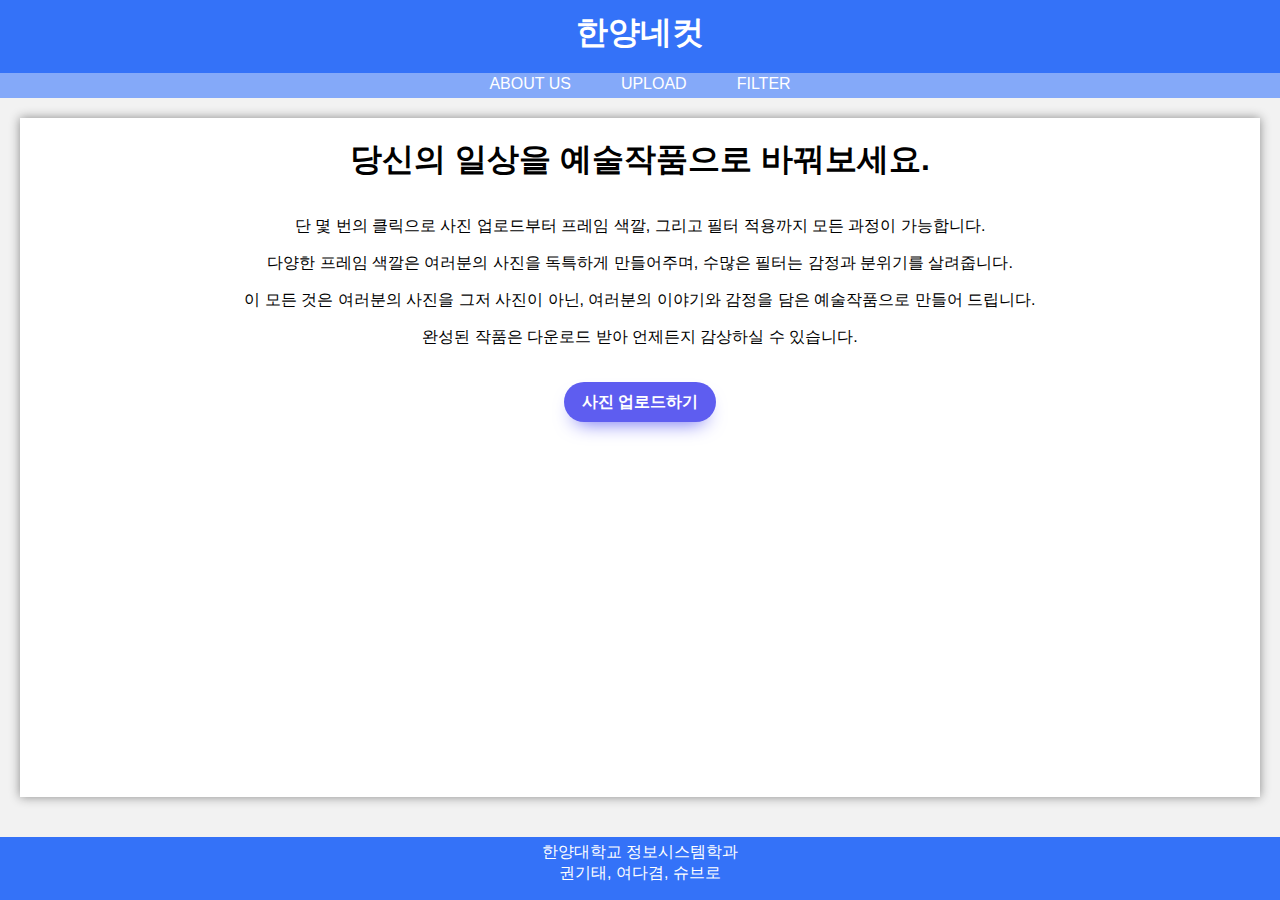
==== index.html @ 0a0daae5 "bug fix" ====
<!DOCTYPE html>
<html>
  <head>
    <meta charset="UTF-8" />
    <title>한양네컷</title>
    <link href="style.css" rel="stylesheet" />
    <script src="https://html2canvas.hertzen.com/dist/html2canvas.min.js"></script>
  </head>
  <body>
    <header>
      <h1>한양네컷</h1>
    </header>
    <nav id="navbar">
      <ul>
        <!-- <li><a href="#" data-content="about">ABOUT US</a></li>
        <li><a href="#" data-content="upload">UPLOAD</a></li>
        <li>
          <a href="#" data-content="filter" data-next-content="filter"
            >FILTER</a
          >
        </li> -->
        <li data-content="about">ABOUT US</li>
        <li data-content="upload">UPLOAD</li>
        <li data-content="filter">FILTER</li>
      </ul>
    </nav>
    <main>
      <div id="about" class="content">
        <h1>당신의 일상을 예술작품으로 바꿔보세요.</h1>
        <br />
        <p>
          단 몇 번의 클릭으로 사진 업로드부터 프레임 색깔, 그리고 필터 적용까지
          모든 과정이 가능합니다.
        </p>
        <p>
          다양한 프레임 색깔은 여러분의 사진을 독특하게 만들어주며, 수많은
          필터는 감정과 분위기를 살려줍니다.
        </p>
        <p>
          이 모든 것은 여러분의 사진을 그저 사진이 아닌, 여러분의 이야기와
          감정을 담은 예술작품으로 만들어 드립니다.
        </p>
        <p>완성된 작품은 다운로드 받아 언제든지 감상하실 수 있습니다.</p>
        <br />
        <button class="page-button" data-next-content="upload">
          사진 업로드하기
        </button>
      </div>

      <div id="upload" class="content" style="display: none">
        <div class="flex-container">
          <div class="button-container">
            <button class="frame-button" onclick="open_color()">
              프레임 변경하기
            </button>
          </div>
          <div class="image-container">
            <input type="color" id="color" onchange="color_change()" hidden />
            <div id="capture">
              <div id="img_list">
                <div class="img_group">
                  <input
                    id="input1"
                    type="file"
                    onchange="change(this.id)"
                    accept="image/*"
                    hidden
                  />
                  <label for="input1"><img class="img" src="plus.png" /></label>
                </div>
                <div class="img_group">
                  <input
                    id="input2"
                    type="file"
                    onchange="change(this.id)"
                    accept="image/*"
                    hidden
                  />
                  <label for="input2"><img class="img" src="plus.png" /></label>
                </div>
                <div class="img_group">
                  <input
                    id="input3"
                    type="file"
                    onchange="change(this.id)"
                    accept="image/*"
                    hidden
                  />
                  <label for="input3"><img class="img" src="plus.png" /></label>
                </div>
                <div class="img_group">
                  <input
                    id="input4"
                    type="file"
                    onchange="change(this.id)"
                    accept="image/*"
                    hidden
                  />
                  <label for="input4"><img class="img" src="plus.png" /></label>
                </div>
              </div>
            </div>
          </div>
          <div class="button-container">
            <button class="page-button" data-next-content="filter">
              필터 적용하기
            </button>
            <br />
            <strong
              >반드시 4개의 사진을 모두<br />업로드하고 이동해주세요!</strong
            >
          </div>
        </div>
      </div>

      <div id="filter" class="content" style="display: none">
        <div class="flex-container">
          <div class="button-container">
            <button class="filter-button" data-filter="brightness">
              Brightness
            </button>
            <button class="filter-button" data-filter="contrast">
              Contrast
            </button>
            <button class="filter-button" data-filter="saturate">
              Saturate
            </button>
            <button class="filter-button" data-filter="sepia">Sepia</button>
            <button class="filter-button" data-filter="grayscale">
              Grayscale
            </button>
            <button class="filter-button" data-filter="blur">Blur</button>
            <button class="clear-filter-button" id="clear-filters">
              필터 해제
            </button>
            <br />
            <strong>
              필터는 중복적용이 가능합니다.<br />다양한 조합을 만들어보세요!
            </strong>
          </div>
          <div
            class="image-container"
            id="filter-image-container"
            style="display: flex"
          >
            <!-- 업로드된 사진들이 여기에 추가됩니다 -->
          </div>
          <div class="button-container">
            <button id="download" onclick="donwload_img()">다운로드</button>
          </div>
        </div>
      </div>
    </main>
    <footer>
      한양대학교 정보시스템학과<br />
      권기태, 여다겸, 슈브로
    </footer>
  </body>

  <script>
    // document
    //   .getElementById("navbar")
    //   .addEventListener("click", function (event) {
    //     if (event.target.getAttribute("data-content")) {
    //       event.preventDefault();

    //       let contents = document.getElementsByClassName("content");
    //       for (let i = 0; i < contents.length; i++) {
    //         contents[i].style.display = "none";
    //       }

    //       let contentId = event.target.getAttribute("data-content");
    //       document.getElementById(contentId).style.display = "block";
    //     }
    //   });

    // document.querySelector("main").addEventListener("click", function (event) {
    //   if (event.target.getAttribute("data-next-content")) {
    //     let contents = document.getElementsByClassName("content");
    //     for (let i = 0; i < contents.length; i++) {
    //       contents[i].style.display = "none";
    //     }

    //     let contentId = event.target.getAttribute("data-next-content");
    //     document.getElementById(contentId).style.display = "block";
    //   }
    // });
    var clean_images = {};
    function change(id) {
      let input = document.getElementById(id);
      let img = document
        .getElementById(id)
        .parentElement.getElementsByClassName("img")[0];
      if (input.files[0]) {
        img.src = URL.createObjectURL(input.files[0]);
        clean_images[id] = img.src;
      }

      input.parentElement.style.overflow = "auto";
      input.nextElementSibling.style.alignItems = "flex-start";
    }

    function color_change() {
      let color_input = document.getElementById("color").value;
      document.getElementById("img_list").style.backgroundColor = color_input;
    }

    function copyImagesToFilterPage() {
      let imageContainer = document.getElementById("filter-image-container");
      let images = document
        .getElementById("img_list")
        .getElementsByClassName("img");

      // 기존에 추가된 이미지들을 모두 제거합니다
      while (imageContainer.firstChild) {
        imageContainer.firstChild.remove();
      }

      // img_list 전체를 복사하여 필터 페이지에 추가합니다
      let imgList = document.getElementById("img_list");
      let clonedImgList = imgList.cloneNode(true);

      // 이미지를 클릭했을 때 아무런 동작도 하지 않도록 합니다.
      let clonedImages = clonedImgList.getElementsByClassName("img");
      for (let i = 0; i < clonedImages.length; i++) {
        clonedImages[i].addEventListener("click", function (event) {
          event.stopPropagation();
        });
      }

      // 필터 페이지에 이미지 리스트가 이미 존재한다면 제거합니다
      let existingImgList = imageContainer.querySelector("#img_list");
      if (existingImgList) {
        existingImgList.remove();
      }

      // 필터 페이지에 복사한 이미지 리스트를 추가합니다
      imageContainer.appendChild(clonedImgList);

      document.getElementById("upload").remove();
    }

    // // '필터 적용하기' 버튼 클릭 이벤트
    // document
    //   .querySelector('.page-button[data-next-content="filter"]')
    //   .addEventListener("click", copyImagesToFilterPage);

    // // nav에서 'FILTER'를 클릭하는 이벤트
    // document
    //   .querySelector('#navbar a[data-content="filter"]')
    //   .addEventListener("click", copyImagesToFilterPage);

    // function change(id) {
    //   let input = document.getElementById(id);
    //   let img = document
    //     .getElementById(id)
    //     .parentElement.getElementsByClassName("img")[0];
    //   if (input.files[0]) img.src = URL.createObjectURL(input.files[0]);
    // }

    // function color_change() {
    //   let color_input = document.getElementById("color").value;
    //   document.getElementById("img_list").style.backgroundColor = color_input;
    // }

    // document
    //   .querySelector('.page-button[data-next-content="filter"]')
    //   .addEventListener("click", function () {
    //     let imageContainer = document.getElementById("filter-image-container");
    //     let images = document
    //       .getElementById("img_list")
    //       .getElementsByClassName("img");

    //     // 기존에 추가된 이미지들을 모두 제거합니다
    //     while (imageContainer.firstChild) {
    //       imageContainer.firstChild.remove();
    //     }

    //     // 업로드된 이미지들을 필터 적용 페이지에 추가합니다
    //     for (let i = 0; i < images.length; i++) {
    //       if (images[i].src != "plus.png") {
    //         let img = document.createElement("img");
    //         img.src = images[i].src;
    //         imageContainer.appendChild(img);
    //       }
    //     }
    //   });

    // 필터 버튼 클릭 시 해당 필터를 이미지에 적용합니다
    let buttons = document.querySelectorAll(".filter-button");
    buttons.forEach((button) => {
      button.addEventListener("click", function () {
        let filter = this.getAttribute("data-filter");
        let images = document
          .getElementById("filter-image-container")
          .getElementsByTagName("img");

        for (let i = 0; i < images.length; i++) {
          let dpr = window.devicePixelRatio || 1; // for hidpi
          console.log(dpr);
          let canvas = document.createElement("canvas");
          let ctx = canvas.getContext("2d");
          canvas.width =
            parseInt(window.getComputedStyle(images[i]).width) * dpr;
          canvas.height =
            parseInt(window.getComputedStyle(images[i]).height) * dpr;
          console.log(canvas.width, canvas.height);
          ctx.scale(dpr, dpr);
          console.log(canvas.width, canvas.height);
          switch (filter) {
            case "brightness":
              ctx.filter = "brightness(110%)";
              break;
            case "contrast":
              ctx.filter = "contrast(110%)";
              break;
            case "saturate":
              ctx.filter = "saturate(120%)";
              break;
            case "sepia":
              ctx.filter = "sepia(110%)";
              break;
            case "grayscale":
              ctx.filter = "grayscale(10%)";
              break;
            case "blur":
              ctx.filter = "blur(2px)";
              break;
          }
          ctx.imageSmoothingEnabled = true;
          ctx.imageSmoothingQuality = "high";
          ctx.drawImage(images[i], 0, 0, canvas.width/2, canvas.height/2);
          let canvas_image = canvas.toDataURL();
          console.log(canvas_image);
          images[i].src = canvas_image;
        }
      });
    });

    document
      .getElementById("clear-filters")
      .addEventListener("click", function () {
        let images = document
          .getElementById("filter-image-container")
          .getElementsByTagName("img");
        for (let i = 0; i < images.length; i++) {
          images[i].style.filter = "";
        }
        for (const i in clean_images) {
          console.log(i, clean_images[i]);
          document.getElementById(i).nextElementSibling.childNodes[0].src =
            clean_images[i];
        }
      });

    function open_color() {
      let color_input = document.getElementById("color");
      //color_input.hidden=false;
      color_input.click();
    }

    function handleNavigationToUpload(event) {
      let contents = document.getElementsByClassName("content");
      for (let i = 0; i < contents.length; i++) {
        contents[i].style.display = "none";
      }

      let contentId = event.target.getAttribute("data-next-content");
      document.getElementById(contentId).style.display = "block";

      event.stopPropagation(); // Prevent the event from propagating further
    }

    document
      .querySelector('.page-button[data-next-content="upload"]')
      .addEventListener("click", handleNavigationToUpload);

    function handleNavigationToFilter(event) {
      let images = document
        .getElementById("img_list")
        .getElementsByClassName("img");
      let allImagesUploaded = Array.from(images).every(
        (img) => img.src !== "plus.png"
      );

      if (!allImagesUploaded) {
        alert("사진을 모두 업로드해주세요.");
        event.preventDefault(); // 클릭 이벤트가 추가로 진행되는 것을 방지합니다.
        return; // 함수를 종료하여 다음 코드가 실행되지 않게 합니다.
      } else {
        let contents = document.getElementsByClassName("content");
        for (let i = 0; i < contents.length; i++) {
          contents[i].style.display = "none";
        }

        let contentId = event.target.getAttribute("data-next-content");
        document.getElementById(contentId).style.display = "block";

        copyImagesToFilterPage();
      }

      event.stopPropagation(); // Prevent the event from propagating further
    }

    document
      .querySelector('.page-button[data-next-content="filter"]')
      .addEventListener("click", handleNavigationToFilter);

    document
      .querySelector('#navbar a[data-content="filter"]')
      .addEventListener("click", handleNavigationToFilter);

    function navigateTo(pageName) {
      let contents = document.getElementsByClassName("content");
      for (let i = 0; i < contents.length; i++) {
        contents[i].style.display = "none";
      }

      if (pageName === "filter") {
        copyImagesToFilterPage();
      }

      document.getElementById(pageName).style.display = "block";
    }

    function saveAs(uri, filename) {
      var link = document.createElement("a");

      if (typeof link.download === "string") {
        link.href = uri;
        link.download = filename;

        //Firefox requires the link to be in the body
        document.body.appendChild(link);

        //simulate click
        link.click();

        //remove the link when done
        document.body.removeChild(link);
      } else {
        window.open(uri);
      }
    }

    function saveAs(uri, filename) {
      var link = document.createElement("a");

      if (typeof link.download === "string") {
        link.href = uri;
        link.download = filename;

        //Firefox requires the link to be in the body
        document.body.appendChild(link);

        //simulate click
        link.click();

        //remove the link when done
        document.body.removeChild(link);
      } else {
        window.open(uri);
      }
    }
    function donwload_img() {
      console.log("hi");

      html2canvas(document.querySelector("#img_list"), {
        useCORS: true,
        allowTaint: true,
      }).then(function (canvas) {
        console.log(canvas.toDataURL());
        saveAs(canvas.toDataURL(), "file-name.png");
      });
    }
  </script>
</html>
---- style.css ----
body {
  margin: 0;
  padding: 0;
  font-family: sans-serif;
  background-color: #f2f2f2;
}

header {
  min-height: 6vh;
  background-color: #3472f8;
  color: white;
  padding: 0.5em;
  padding-top: 0.7em;
  text-align: center;
}

h1 {
  margin: 0;
}

nav {
  min-height: 2vh;
  background-color: #84a9f9;
  color: white;
  padding: 0.3em;
  padding-top: 0.1em;
}

nav ul {
  margin: 0;
  padding: 0;
  text-align: center;
  list-style: none;
  display: flex;
  justify-content: center;
  gap: 30px;
}

nav li {
  margin: 0 10px;
}

nav a {
  color: white;
  text-decoration: none;
}

main::-webkit-scrollbar-thumb {
  background-image: linear-gradient(180deg, #d0368a 0%, #708ad4 99%);
  box-shadow: inset 2px 2px 5px 0 rgba(#fff, 0.5);
  border-radius: 100px;
}
main {
  height: 71vh;
  max-width: 1200px;
  margin: 20px auto;
  padding: 20px;
  text-align: center;
  align-items: center;
  background-color: white;
  box-shadow: 0px 0px 10px #888;
}

label {
  display: inline-flex;
  align-items: center;
  justify-content: center;
  height: 100%;
  width: 100%;
  cursor: pointer;
  padding: 0;
}

.img {
  min-height: 100%;
  min-width: 100%;
  object-fit: cover;
  object-position: center;
  background-color: white;
  image-rendering: optimizeQuality;
}

.img_group {
  height: 15vh;
  width: 20vh;
  text-align: center;
  display: inline-flex;
  justify-content: center;
  align-items: center;
  overflow: hidden;
  position: relative;
  margin: 10px;
  margin-top: 5px;
  margin-bottom: 5px;
}
.img_group:last-child {
  margin-bottom: 10px;
}
.img_group:first-child {
  margin-top: 10px;
}

.img_group::-webkit-scrollbar {
  display: none;
}

#img_list {
  display: inline-flex;
  flex-direction: column;
  background-color: lightgray;
}

.flex-container {
  display: flex;
  justify-content: space-between;
}

.button-container {
  display: flex;
  flex-direction: column;
  align-items: flex-end;
}

.image-container {
  display: flex;
  flex-direction: column;
  align-items: center;
  flex-grow: 1;
}

.page-button,
.frame-button,
.filter-button,
.clear-filter-button,
#download {
  background: #5e5df0;
  border-radius: 999px;
  box-shadow: #5e5df0 0 10px 20px -10px;
  box-sizing: border-box;
  color: #ffffff;
  cursor: pointer;
  font-size: 16px;
  font-weight: 700;
  line-height: 24px;
  opacity: 1;
  outline: 0 solid transparent;
  padding: 8px 18px;
  user-select: none;
  -webkit-user-select: none;
  touch-action: manipulation;
  width: fit-content;
  word-break: break-word;
  border: 0;
}

.clear-filter-button {
  background: #f05d5d;
  box-shadow: #f05d5d 0 10px 20px -10px;
}

.filter-button,
.clear-filter-button {
  margin-bottom: 10px;
  width: 120px;
}

#upload {
  display: flex;
  flex-direction: column;
  align-items: center;
  position: relative;
}

#color {
  margin-top: 70px;
}

footer {
  min-height: 7vh;
  width: 100%;
  background-color: #3472f8;
  color: white;
  text-align: center;
  padding-top: 0.3em;
  position: fixed;
  bottom: 0;
  box-sizing: border-box;
}
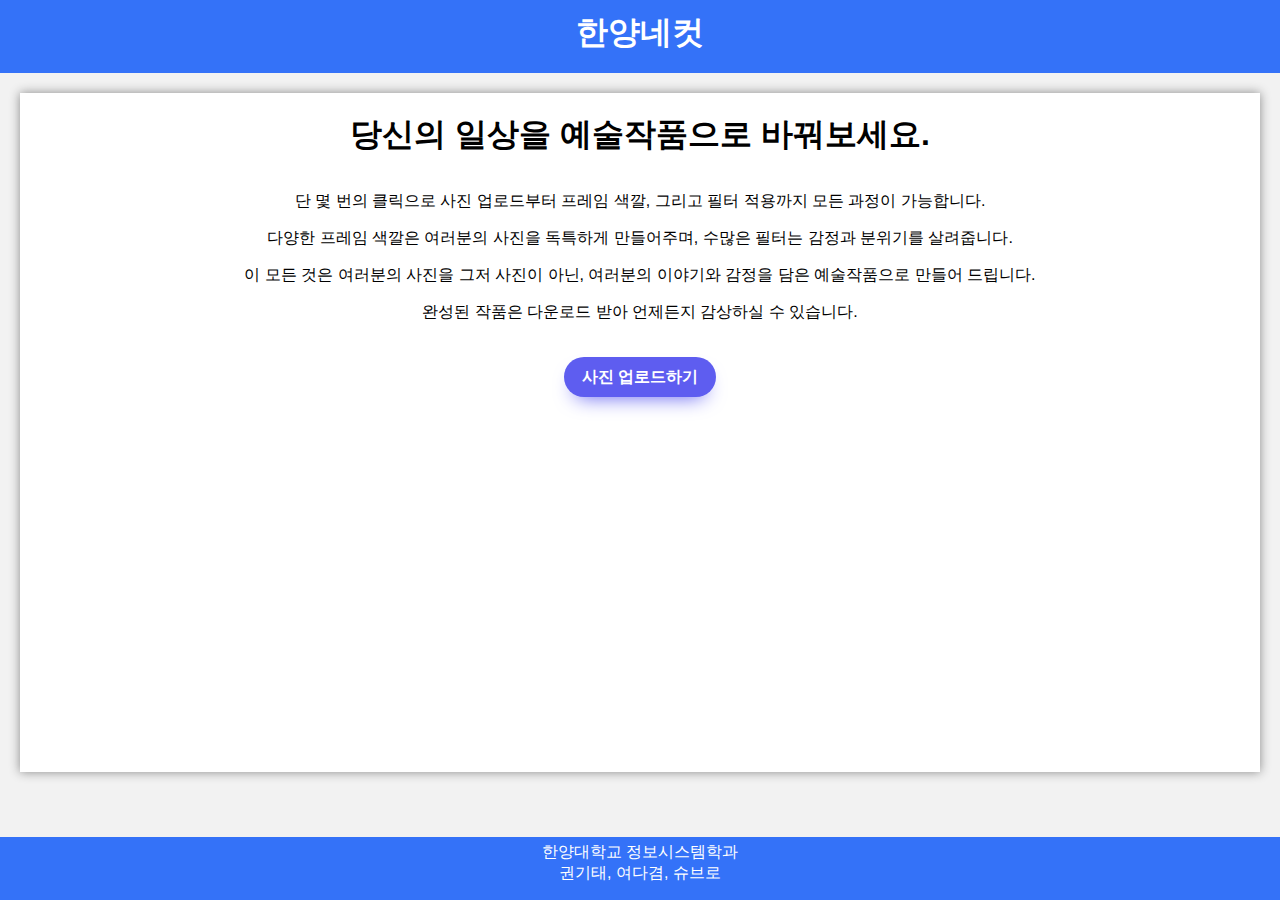
==== commit 4da4cefa: "deleted nav bar" ====
--- a/index.html
+++ b/index.html
@@ -10,20 +10,6 @@
     <header>
       <h1>한양네컷</h1>
     </header>
-    <nav id="navbar">
-      <ul>
-        <!-- <li><a href="#" data-content="about">ABOUT US</a></li>
-        <li><a href="#" data-content="upload">UPLOAD</a></li>
-        <li>
-          <a href="#" data-content="filter" data-next-content="filter"
-            >FILTER</a
-          >
-        </li> -->
-        <li data-content="about">ABOUT US</li>
-        <li data-content="upload">UPLOAD</li>
-        <li data-content="filter">FILTER</li>
-      </ul>
-    </nav>
     <main>
       <div id="about" class="content">
         <h1>당신의 일상을 예술작품으로 바꿔보세요.</h1>
@@ -329,7 +315,13 @@
           }
           ctx.imageSmoothingEnabled = true;
           ctx.imageSmoothingQuality = "high";
-          ctx.drawImage(images[i], 0, 0, canvas.width/2, canvas.height/2);
+          ctx.drawImage(
+            images[i],
+            0,
+            0,
+            canvas.width / dpr,
+            canvas.height / dpr
+          );
           let canvas_image = canvas.toDataURL();
           console.log(canvas_image);
           images[i].src = canvas_image;
